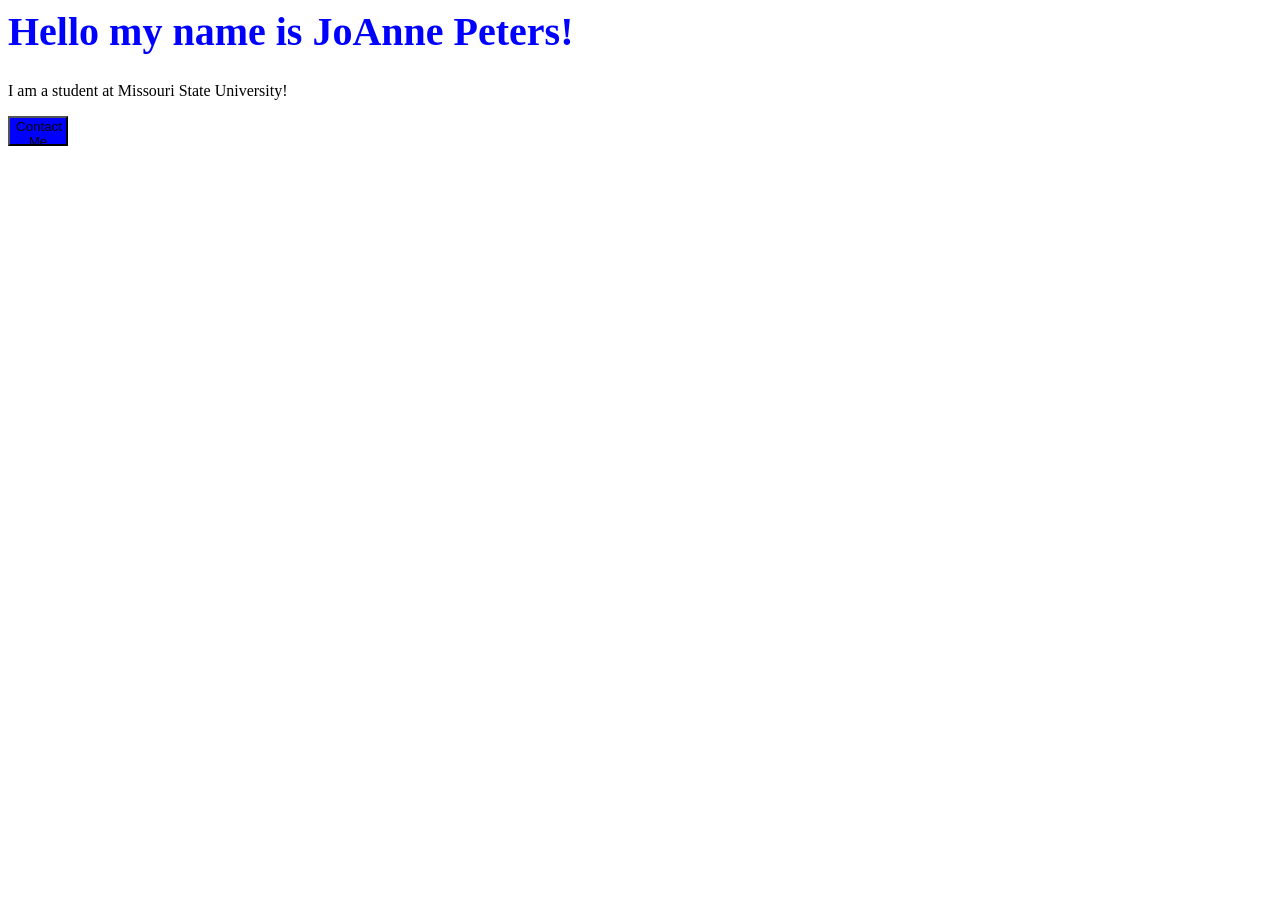
==== index.html @ 1b8d9cc9 "Initial commit" ====
<title> My Portfolio</title>

<body>
    <h1 class="hello"> Hello my name is JoAnne Peters!</h1>
    <p> I am a student at Missouri State University!</p>
</body>

<button class="connect">    
    Contact Me
</button>


<style> 
    .hello{
        color: blue;
        font-size: 40px;

    }
    .connect{
        background-color: blue;
        height: 30px;
        width: 60px;
        background-radius: 15px;
    }
</style>
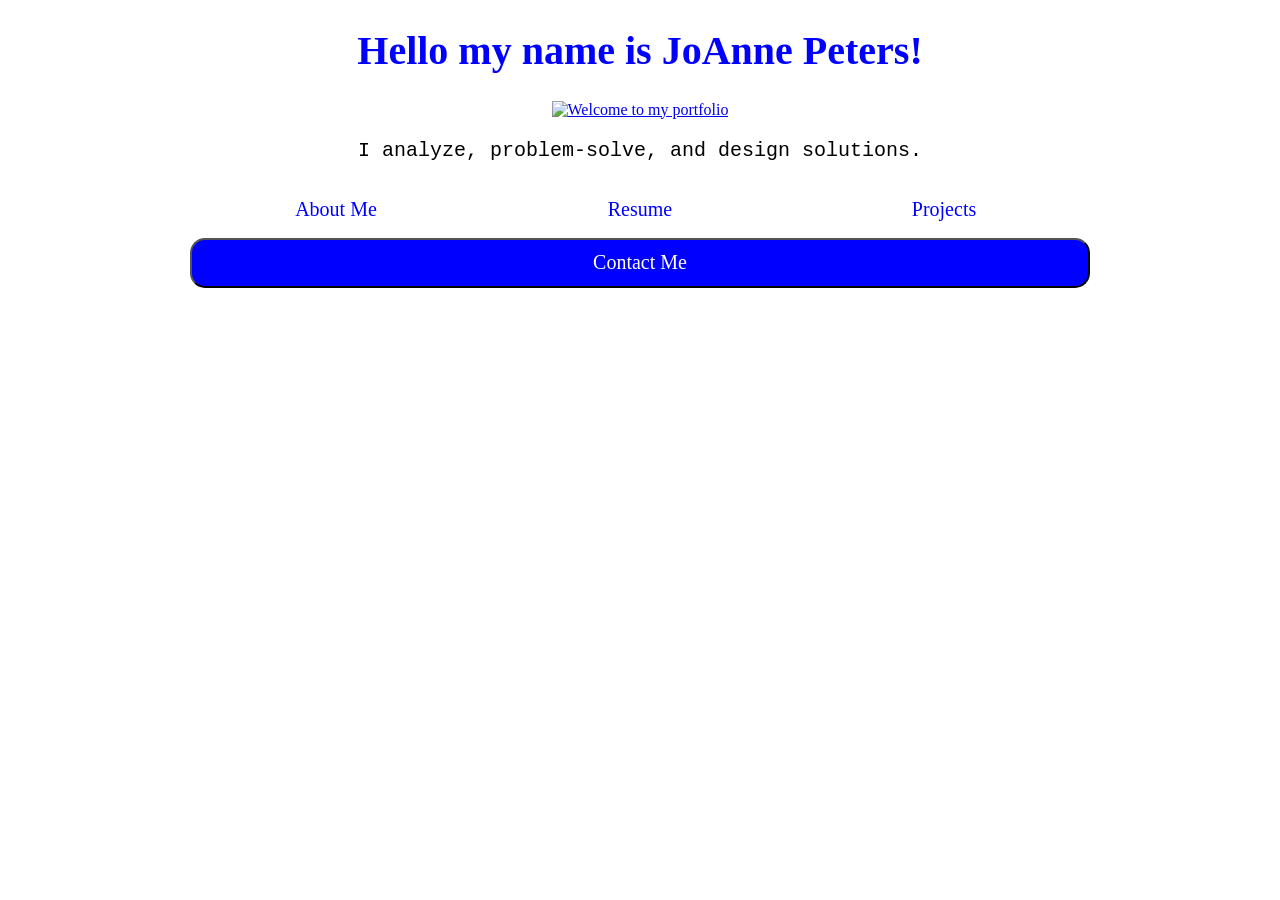
==== commit 358eeb75: "Update index.html" ====
--- a/index.html
+++ b/index.html
@@ -1,25 +1,142 @@
-<title> My Portfolio</title>
+<!DOCTYPE html>
+<html>
+    <meta htp-equiv="Content-Type" content="text/html; charset=UTF-8">
+    <meta name="viewport" content="width=device-width, initial-scale=1" />
+<title> JoAnne Peters</title> 
+
 
 <body>
     <h1 class="hello"> Hello my name is JoAnne Peters!</h1>
-    <p> I am a student at Missouri State University!</p>
+    <div style="text-align: center;">
+        <a class="image" href= "menu.html"><img src="Welcome.gif" width="233" height="233" alt="Welcome to my portfolio"></a>
+    </div>
+    
+    <p class="about">
+         I analyze, problem-solve, and design solutions.  
+    </p>
 </body>
 
-<button class="connect">    
-    Contact Me
-</button>
+<table width="900px" border="0" cellspacing="2" align="center">
+    <tr>
+        <td> 
+            <a href="About me.html"> <button class="aboutme"> About Me </button> </a>
+        </td>
 
+        <td> 
+            <a href="Resume.html"> <button class="resume"> Resume </button> </a>
+        </td>
+
+        <td> 
+            <a href="Projects.html"> <button class="projects">Projects </button> </a>
+        </td>
+
+    </tr>
+    </table>
+
+
+<div style="text-align: center;">
+    <a href="ContactForm.html">   
+    <button class="connect"> 
+        
+        Contact Me
+    </button>
+    </a>
+</div>
 
 <style> 
     .hello{
         color: blue;
         font-size: 40px;
+        text-align: center;
 
     }
     .connect{
         background-color: blue;
-        height: 30px;
-        width: 60px;
-        background-radius: 15px;
+        height: 50px;
+        width: 900px;
+        border-radius: 15px;
+        cursor: pointer;
+        text-align: center;
+        color: white;
+        font-size: 20px;
+        font-family:'tahoma';
+        transition-duration: 1s;
     }
-</style>+    .connect:hover{
+        background-color: white;
+        color: blue;
+    }
+    .about{
+        color: black;
+        font-size: 20px;
+        font-family:'Courier New';
+        text-align: center;
+    }
+    td{
+        text-align: center;
+        font-size: 20px;
+        font-family:'Courier New';
+        color: black;
+    }
+    .aboutme{
+        background-color: white;
+        height: 50px;
+        width: 300px;
+        border-radius: 15px;
+        cursor: pointer;
+        text-align: center;
+        color: blue;
+        font-size: 20px;
+        font-family:'tahoma';
+        border: none;
+        transition-duration: 1s;
+
+    }
+    .aboutme:hover{
+        background-color: blue;
+        color: white;
+    }
+    .resume{
+        background-color: white;
+        height: 50px;
+        width: 300px;
+        border-radius: 15px;
+        cursor: pointer;
+        text-align: center;
+        color: blue;
+        font-size: 20px;
+        font-family:'tahoma';
+        border: none;
+        transition-duration: 1s;
+    }
+    .resume:hover{
+        background-color: blue;
+        color: white;
+    }
+    .projects{
+        background-color: white;
+        height: 50px;
+        width: 300px;
+        border-radius: 15px;
+        cursor: pointer;
+        text-align: center;
+        color: blue;
+        font-size: 20px;
+        font-family:'tahoma';
+        border: none;
+        transition-duration: 1s;
+    }
+    .projects:hover{
+        background-color: blue;
+        color: white;
+    }
+    .image{
+        opacity: 1;
+        transition-duration: 1s;
+    }
+    .image:hover{
+        opacity: .15;
+    }
+
+</style>
+</html>
